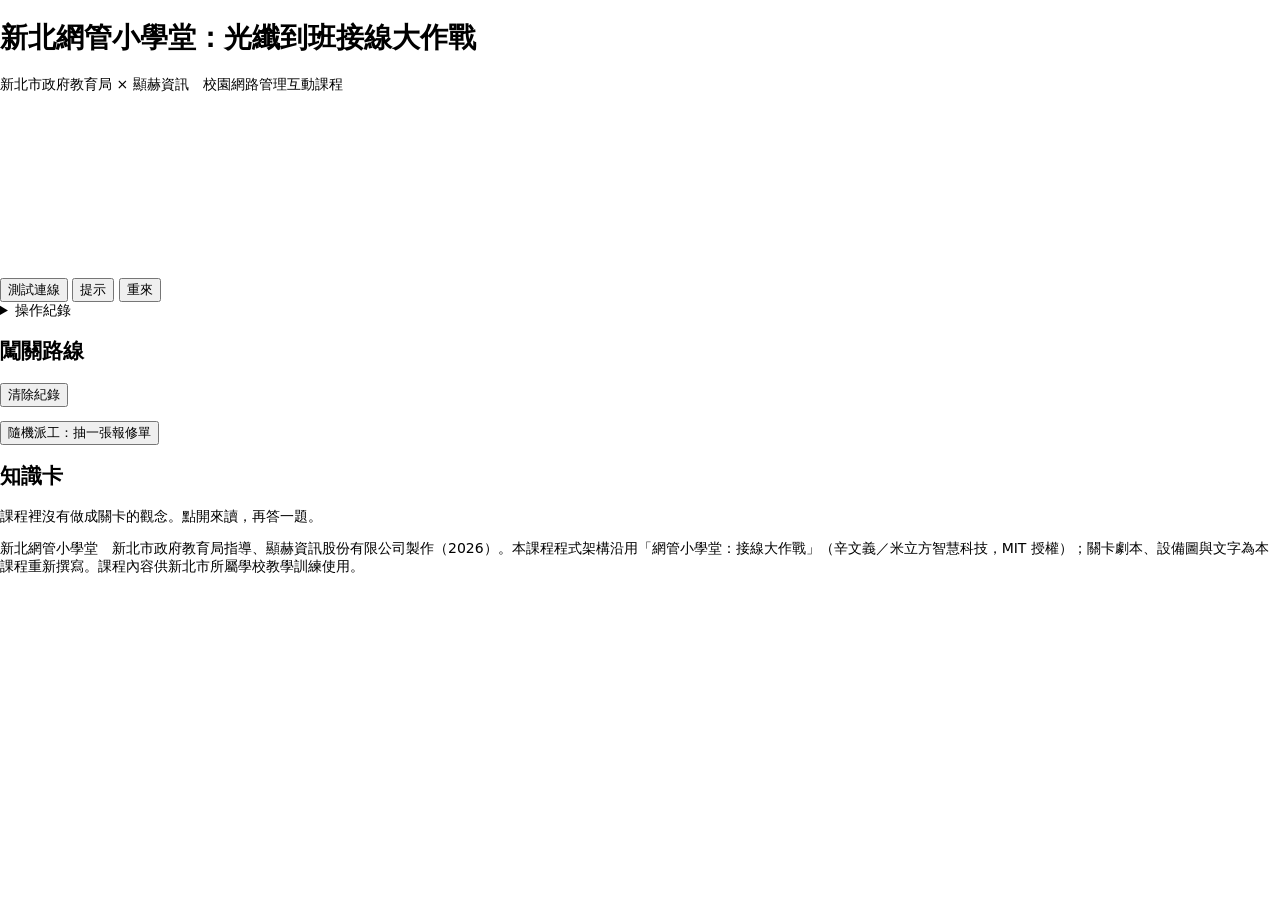
==== src/index.html @ 1126b182 "新北網管小學堂：39 關互動課程初版 Co-Authored-By: Claude Fable 5.1 <noreply@anthropic.com>" ====
<!doctype html>
<html lang="zh-Hant">
<head>
<meta charset="utf-8">
<meta name="viewport" content="width=device-width,initial-scale=1,viewport-fit=cover">
<style>body{margin:0;font:14px system-ui,sans-serif}img{max-width:100%}[hidden]{display:none!important}</style>
<title>新北網管小學堂：光纖到班接線大作戰</title>
<meta name="description" content="新北市教育局校園網路管理互動課程：從教室端交換器、副控、核心到校端 L3 與智慧網管系統，36 關闖關教材。">
<link rel="stylesheet" href="https://fonts.googleapis.com/css2?family=LXGW+WenKai+TC:wght@700&family=Noto+Sans+TC:wght@400;500;700&family=JetBrains+Mono:wght@400;600&display=swap">
<style>
/*__CSS__*/
</style>
</head>
<body>
<div class="wrap">
  <header>
    <h1>新北網管小學堂：光纖到班接線大作戰</h1>
    <span class="lvl" id="lvl"></span>
  </header>
  <p class="byline">新北市政府教育局 × 顯赫資訊　校園網路管理互動課程</p>
  <div class="who" id="who" aria-live="polite" hidden></div>
  <div id="teach" hidden></div>
  <div class="osi" id="osi" aria-label="這一關練習的 OSI 層"></div>
  <div class="tools" id="tools"></div>
  <p class="toolnote" id="toolnote" hidden></p>
  <div class="viewbar" id="viewbar" aria-live="polite" hidden></div>

  <div class="play">
    <div class="main">
      <div class="stage">
        <svg id="board" role="application" aria-label="配線畫面：拖曳設備，從連接埠拉出網路線"></svg>
        <div class="status" id="status" aria-live="polite"></div>
        <div class="acts" id="acts" hidden></div>
      </div>

      <div class="box win" id="win" hidden>
        <div class="win-head">
          <div><div class="stars" id="stars" aria-label="星數"></div><div class="sgrid" id="sgrid"></div></div>
          <div class="btns"><button class="go" id="next"></button></div>
        </div>
        <p class="lead" id="dispfrom" hidden></p>
        <div id="close" hidden></div>
        <h2>這一關學到的事</h2>
        <ul id="learn"></ul>
        <p class="tip" id="tip"></p>
        <div id="see" hidden></div>
        <div id="home" hidden></div>
      </div>
    </div>

    <div class="side">
      <div class="box">
        <h2 id="task"></h2>
        <p id="intro"></p>
        <ul class="goal" id="goals"></ul>
        <div class="inv" id="inv" aria-label="剩餘線材"></div>
        <div class="kinds" id="kinds" hidden></div>
      </div>

      <div class="btns">
        <button class="go" id="test">測試連線</button>
        <button id="hintBtn">提示</button>
        <button id="reset">重來</button>
      </div>
      <p class="hint" id="hint" hidden></p>

      <div class="term" id="term" aria-live="polite"></div>
      <form class="sh" id="sh" hidden><span id="shhost"></span><input id="shin" list="shlist" maxlength="80" autocomplete="off" spellcheck="false" autocapitalize="off" aria-label="輸入指令" placeholder="輸入指令，例如 ipconfig"><button>執行</button></form>
      <datalist id="shlist"></datalist>
      <label class="shonly" id="shonlyl" hidden><input type="checkbox" id="shonly"> 挑戰：選單不列出指令，自己在終端機輸入</label>

      <details class="box log" id="log"><summary>操作紀錄<span id="logn"></span></summary>
        <ol id="steps"></ol>
        <div class="btns"><button id="share">複製分享連結</button><button id="lastwin" hidden>看上次過關的紀錄</button></div>
        <input id="shareurl" readonly hidden aria-label="分享連結">
        <p class="fb" id="sharemsg" aria-live="polite"></p>
      </details>

    </div>
  </div>

  <h2 class="road-h">闖關路線</h2>
  <p class="progrow"><span id="prog"></span><button id="wipe">清除紀錄</button></p>
  <p class="progrow"><button id="disp">隨機派工：抽一張報修單</button><span id="disptext"></span><span id="dispn"></span></p>
  <div id="road"></div>

  <h2 class="road-h">知識卡</h2>
  <p class="progrow">課程裡沒有做成關卡的觀念。點開來讀，再答一題。</p>
  <div class="cards" id="cards"></div>
  <p class="progrow foot">新北網管小學堂　新北市政府教育局指導、顯赫資訊股份有限公司製作（2026）。本課程程式架構沿用「網管小學堂：接線大作戰」（辛文義／米立方智慧科技，MIT 授權）；關卡劇本、設備圖與文字為本課程重新撰寫。課程內容供新北市所屬學校教學訓練使用。</p>
</div>
<div id="printcard"></div>
<script>
(function(){
/*__JS__*/
})();
</script>
</body>
</html>
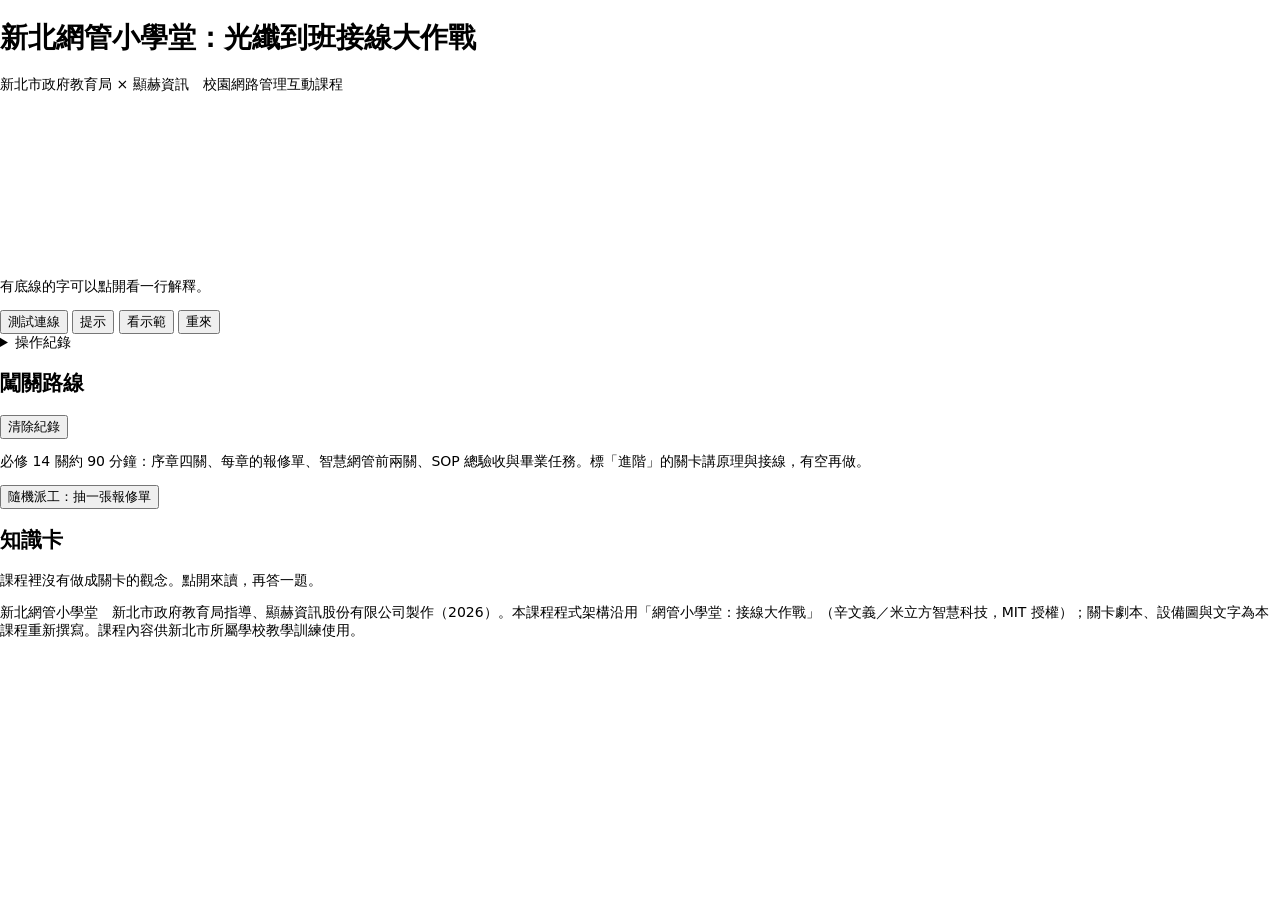
==== commit 378a3b7d: "初學者優化：術語白話註解、十個會聽到的字、報修單排每章第一關、必修與進階分流、答錯反白卡住設備、看示範 Co-Authored-By: Claude Fable 5.1 <noreply@anthro" ====
--- a/src/index.html
+++ b/src/index.html
@@ -52,6 +52,7 @@
       <div class="box">
         <h2 id="task"></h2>
         <p id="intro"></p>
+        <p class="glnote">有底線的字可以點開看一行解釋。</p>
         <ul class="goal" id="goals"></ul>
         <div class="inv" id="inv" aria-label="剩餘線材"></div>
         <div class="kinds" id="kinds" hidden></div>
@@ -60,6 +61,7 @@
       <div class="btns">
         <button class="go" id="test">測試連線</button>
         <button id="hintBtn">提示</button>
+        <button id="demo">看示範</button>
         <button id="reset">重來</button>
       </div>
       <p class="hint" id="hint" hidden></p>
@@ -81,6 +83,7 @@
 
   <h2 class="road-h">闖關路線</h2>
   <p class="progrow"><span id="prog"></span><button id="wipe">清除紀錄</button></p>
+  <p class="progrow">必修 14 關約 90 分鐘：序章四關、每章的報修單、智慧網管前兩關、SOP 總驗收與畢業任務。標「進階」的關卡講原理與接線，有空再做。</p>
   <p class="progrow"><button id="disp">隨機派工：抽一張報修單</button><span id="disptext"></span><span id="dispn"></span></p>
   <div id="road"></div>
 
@@ -90,6 +93,7 @@
   <p class="progrow foot">新北網管小學堂　新北市政府教育局指導、顯赫資訊股份有限公司製作（2026）。本課程程式架構沿用「網管小學堂：接線大作戰」（辛文義／米立方智慧科技，MIT 授權）；關卡劇本、設備圖與文字為本課程重新撰寫。課程內容供新北市所屬學校教學訓練使用。</p>
 </div>
 <div id="printcard"></div>
+<div id="gltip" hidden></div>
 <script>
 (function(){
 /*__JS__*/
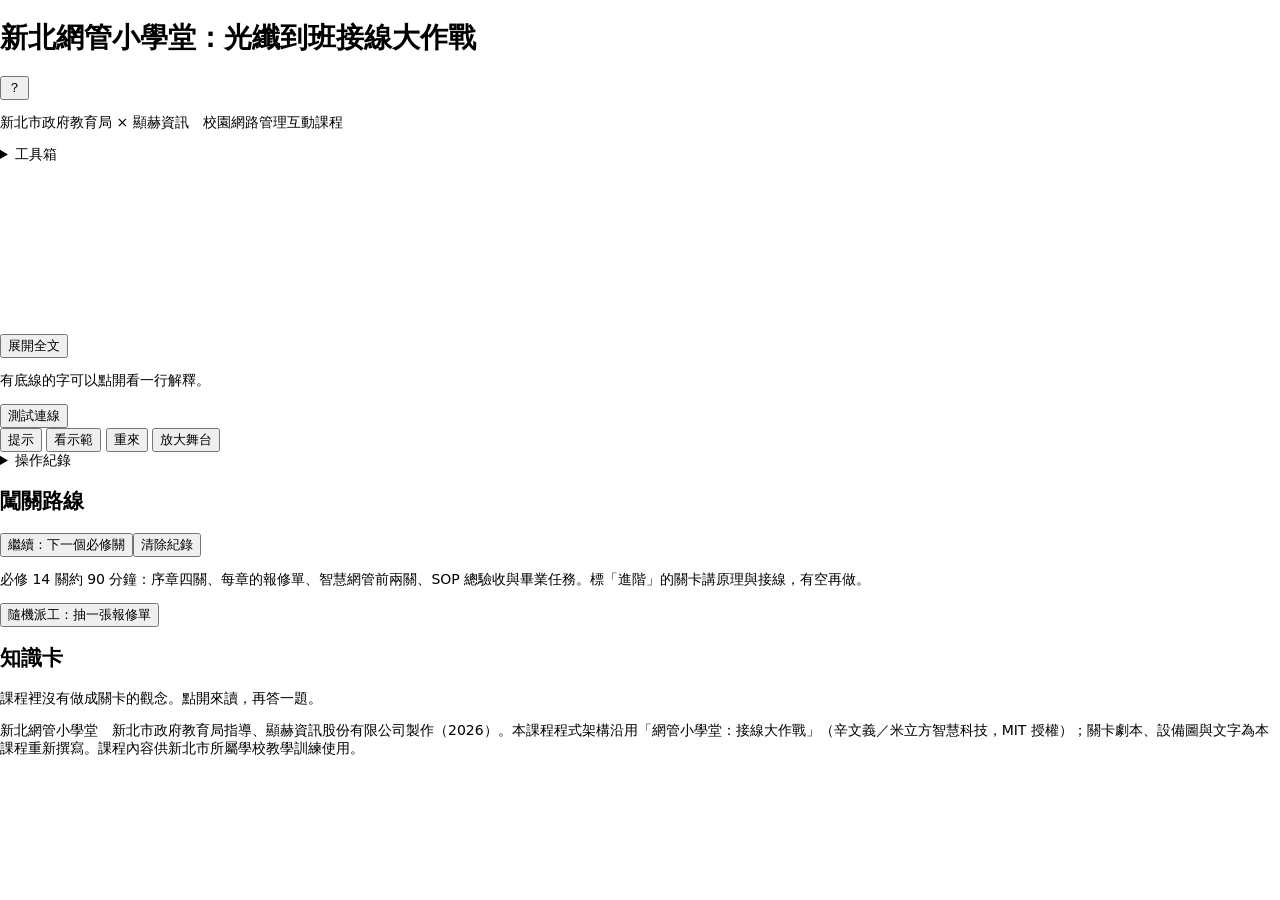
==== commit be8197ca: "版面優化八項：標籤精簡、關卡導覽列、手機順序與摺疊、舞台字級、按鈕層級、路線圖進度、知識卡分組、首次引導 Co-Authored-By: Claude Fable 5.1 <noreply@anthr" ====
--- a/src/index.html
+++ b/src/index.html
@@ -14,20 +14,21 @@
 <body>
 <div class="wrap">
   <header>
-    <h1>新北網管小學堂：光纖到班接線大作戰</h1>
-    <span class="lvl" id="lvl"></span>
+    <div class="hrow"><h1>新北網管小學堂：光纖到班接線大作戰</h1><span class="reqprog" id="reqprog"></span><button id="helpBtn" class="help" aria-label="怎麼玩" title="怎麼玩">？</button></div>
+    <p class="byline">新北市政府教育局 × 顯赫資訊　校園網路管理互動課程　<span class="lvl" id="lvl"></span></p>
   </header>
-  <p class="byline">新北市政府教育局 × 顯赫資訊　校園網路管理互動課程</p>
   <div class="who" id="who" aria-live="polite" hidden></div>
   <div id="teach" hidden></div>
-  <div class="osi" id="osi" aria-label="這一關練習的 OSI 層"></div>
-  <div class="tools" id="tools"></div>
-  <p class="toolnote" id="toolnote" hidden></p>
+  <div class="topbar">
+    <div class="osi" id="osi" aria-label="這一關練習的 OSI 層"></div>
+    <details class="toolbox" id="toolbox"><summary id="toolsum">工具箱</summary><div class="tools" id="tools"></div><p class="toolnote" id="toolnote" hidden></p></details>
+  </div>
   <div class="viewbar" id="viewbar" aria-live="polite" hidden></div>
 
   <div class="play">
     <div class="main">
-      <div class="stage">
+      <div class="nav" id="nav"></div>
+      <div class="stage" id="stage">
         <svg id="board" role="application" aria-label="配線畫面：拖曳設備，從連接埠拉出網路線"></svg>
         <div class="status" id="status" aria-live="polite"></div>
         <div class="acts" id="acts" hidden></div>
@@ -51,18 +52,22 @@
     <div class="side">
       <div class="box">
         <h2 id="task"></h2>
-        <p id="intro"></p>
+        <p id="intro" class="clamp"></p>
+        <button id="introMore" class="more mobile-only" type="button">展開全文</button>
         <p class="glnote">有底線的字可以點開看一行解釋。</p>
         <ul class="goal" id="goals"></ul>
         <div class="inv" id="inv" aria-label="剩餘線材"></div>
         <div class="kinds" id="kinds" hidden></div>
       </div>
 
-      <div class="btns">
+      <div class="btns main-btn">
         <button class="go" id="test">測試連線</button>
+      </div>
+      <div class="btns sub-btn">
         <button id="hintBtn">提示</button>
         <button id="demo">看示範</button>
         <button id="reset">重來</button>
+        <button id="zoomBtn" class="mobile-only" type="button">放大舞台</button>
       </div>
       <p class="hint" id="hint" hidden></p>
 
@@ -82,7 +87,7 @@
   </div>
 
   <h2 class="road-h">闖關路線</h2>
-  <p class="progrow"><span id="prog"></span><button id="wipe">清除紀錄</button></p>
+  <p class="progrow"><button id="nextReq" class="go-req">繼續：下一個必修關</button><span id="prog"></span><button id="wipe">清除紀錄</button></p>
   <p class="progrow">必修 14 關約 90 分鐘：序章四關、每章的報修單、智慧網管前兩關、SOP 總驗收與畢業任務。標「進階」的關卡講原理與接線，有空再做。</p>
   <p class="progrow"><button id="disp">隨機派工：抽一張報修單</button><span id="disptext"></span><span id="dispn"></span></p>
   <div id="road"></div>
@@ -93,6 +98,22 @@
   <p class="progrow foot">新北網管小學堂　新北市政府教育局指導、顯赫資訊股份有限公司製作（2026）。本課程程式架構沿用「網管小學堂：接線大作戰」（辛文義／米立方智慧科技，MIT 授權）；關卡劇本、設備圖與文字為本課程重新撰寫。課程內容供新北市所屬學校教學訓練使用。</p>
 </div>
 <div id="printcard"></div>
+<div id="welcome" class="welcome" hidden>
+  <div class="wbox" role="dialog" aria-labelledby="wtitle">
+    <h2 id="wtitle">歡迎來到新北網管小學堂</h2>
+    <p>用光纖到班完工後的校園網路當場景，一關一個情境，學會老師打電話來說「不能上網」時先看哪裡、找誰處理。</p>
+    <ol>
+      <li>畫面左邊是機櫃與教室：拖設備、從埠拉線、點設備看選單。</li>
+      <li>右邊是任務單：做完按「測試連線」，不通的話看下方終端機和提示。</li>
+      <li>卡住了按「看示範」，它會一步一步做給你看；有底線的字可以點開看解釋。</li>
+    </ol>
+    <div class="btns">
+      <button class="go" id="wStart">新手：從必修第一關開始</button>
+      <button id="wClose">我自己選關卡</button>
+    </div>
+    <p class="wnote">必修 14 關約 90 分鐘。之後按右上角「？」可以再看這一頁。</p>
+  </div>
+</div>
 <div id="gltip" hidden></div>
 <script>
 (function(){
